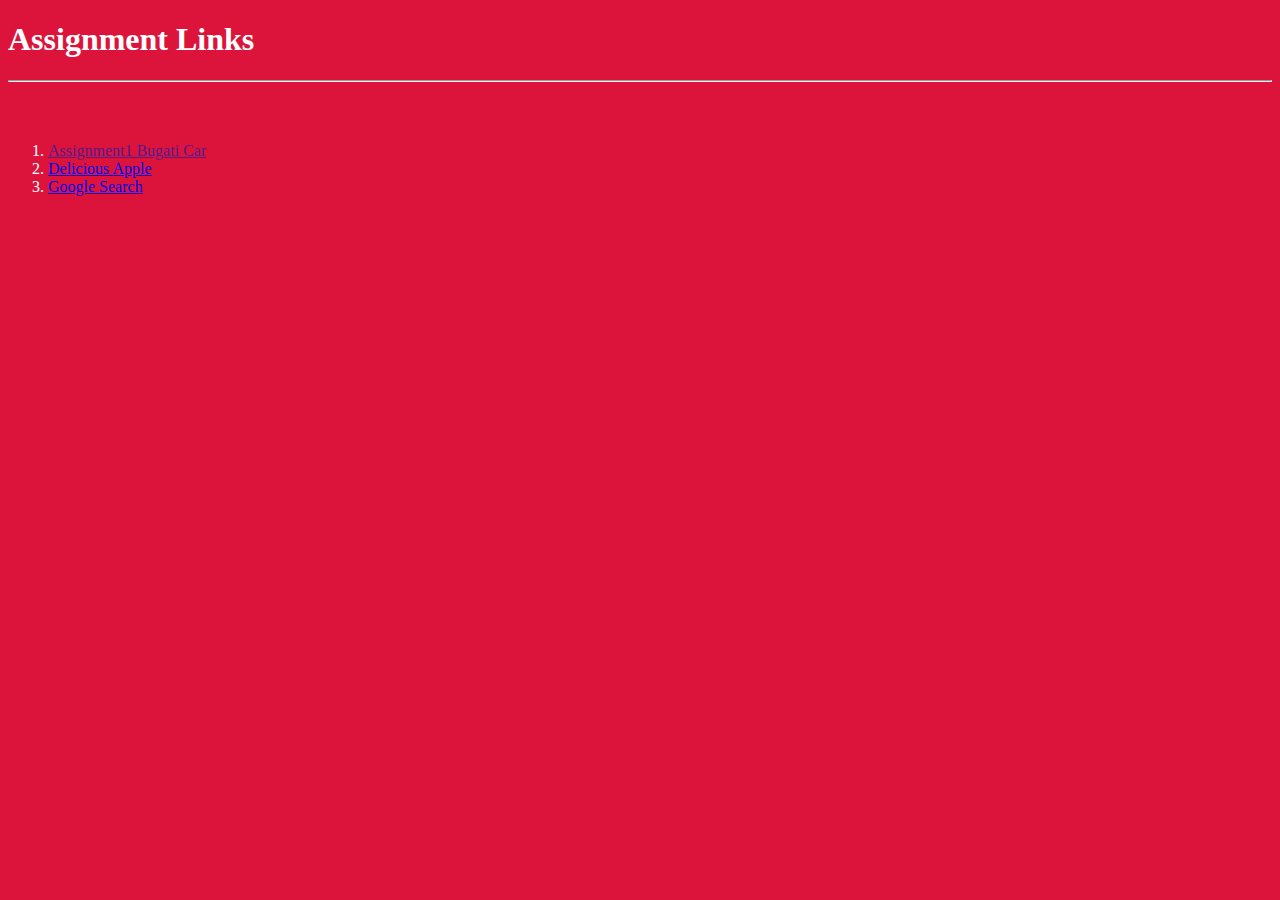
==== index.html @ 9fd5a059 "Changed bugati.html file and adding Index.html and indexcss.css files" ====
<!DOCTYPE html>
<html lang="en">
<head>
    <meta charset="UTF-8">
    <meta http-equiv="X-UA-Compatible" content="IE=edge">
    <meta name="viewport" content="width=device-width, initial-scale=1.0">
    <link rel="stylesheet" href="IndexCss.css">
    <title>Index page of all assignments</title>
</head>
<body>
    <h1>Assignment Links</h1>
    <hr>
    <br><br>
    <ol>
        <li> <a href="">Assignment1 Bugati Car</a> </li>
        <li> <a href="https://sagarreddy-chidura.github.io/Front-end/DApple/Delicious_Apple.html" target="_blank"> Delicious Apple </a> </li>
        <li> <a href="https://sagarreddy-chidura.github.io/Front-end/Google/google%20search.html" target="_blank"> Google Search </a> </li>
    </ol>
</body>
</html>
---- IndexCss.css ----
body{
    background-color: crimson;
    color: white;
}
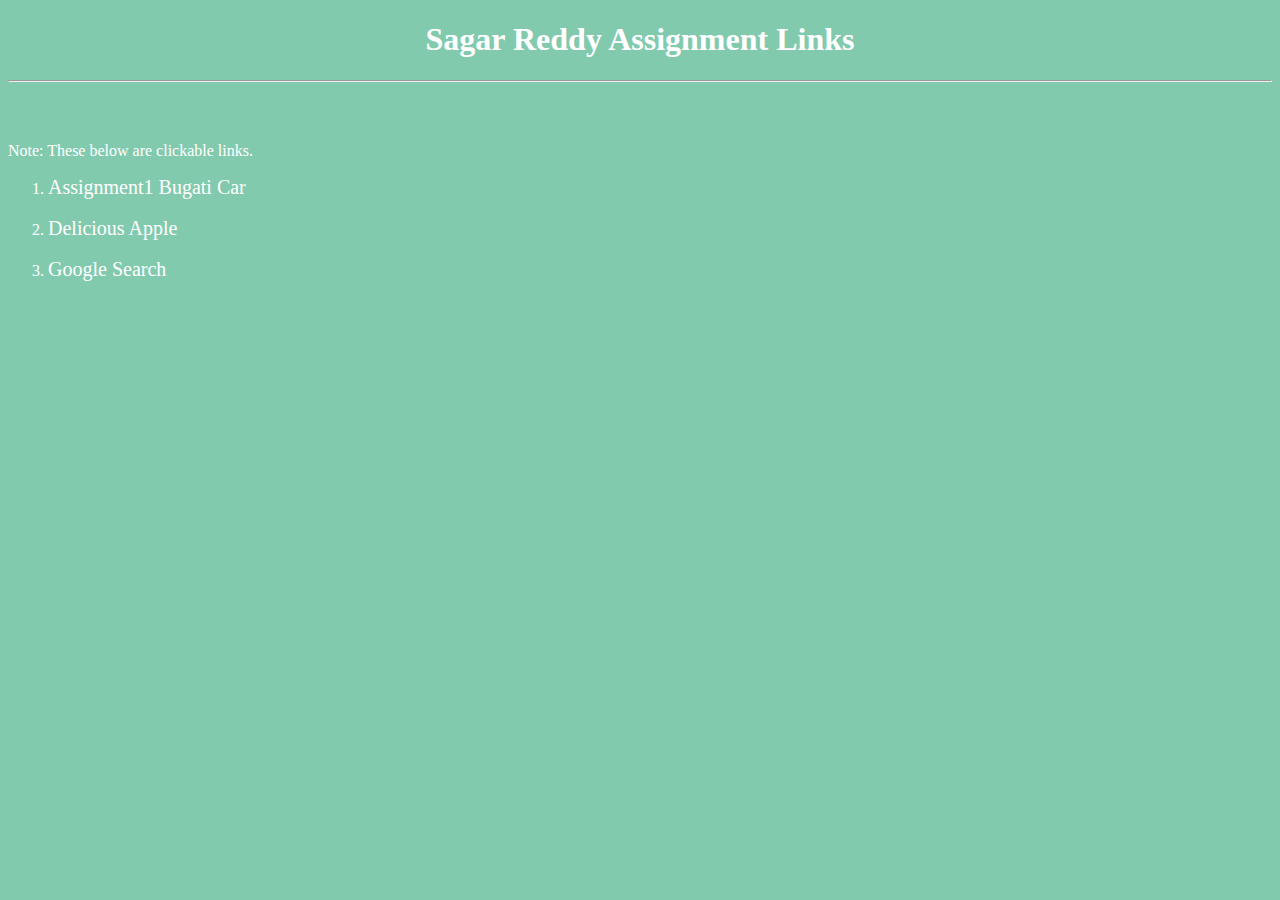
==== commit f13dc887: "width of car image is adjusted in bugati css file and small changes in index files" ====
--- a/index.html
+++ b/index.html
@@ -8,12 +8,14 @@
     <title>Index page of all assignments</title>
 </head>
 <body>
-    <h1>Assignment Links</h1>
+    <h1>Sagar Reddy Assignment Links</h1>
     <hr>
     <br><br>
+    <p>Note: These below are clickable links.</p>
     <ol>
-        <li> <a href="">Assignment1 Bugati Car</a> </li>
-        <li> <a href="https://sagarreddy-chidura.github.io/Front-end/DApple/Delicious_Apple.html" target="_blank"> Delicious Apple </a> </li>
+        <li> <a href="https://sagarreddy-chidura.github.io/Front-end/Assignment1/Bugati%20Assignment.html" target="_blank">Assignment1 Bugati Car</a> </li>
+        <br>
+        <li> <a href="https://sagarreddy-chidura.github.io/Front-end/DApple/Delicious_Apple.html" target="_blank"> Delicious Apple </a> </li> <br>
         <li> <a href="https://sagarreddy-chidura.github.io/Front-end/Google/google%20search.html" target="_blank"> Google Search </a> </li>
     </ol>
 </body>
--- a/IndexCss.css
+++ b/IndexCss.css
@@ -1,4 +1,12 @@
 body{
-    background-color: crimson;
+    background-color: rgb(130, 202, 174);
     color: white;
+}
+h1{
+    text-align: center;
+}
+a{
+    text-decoration: none;
+    color:white;
+    font-size: 20px;
 }